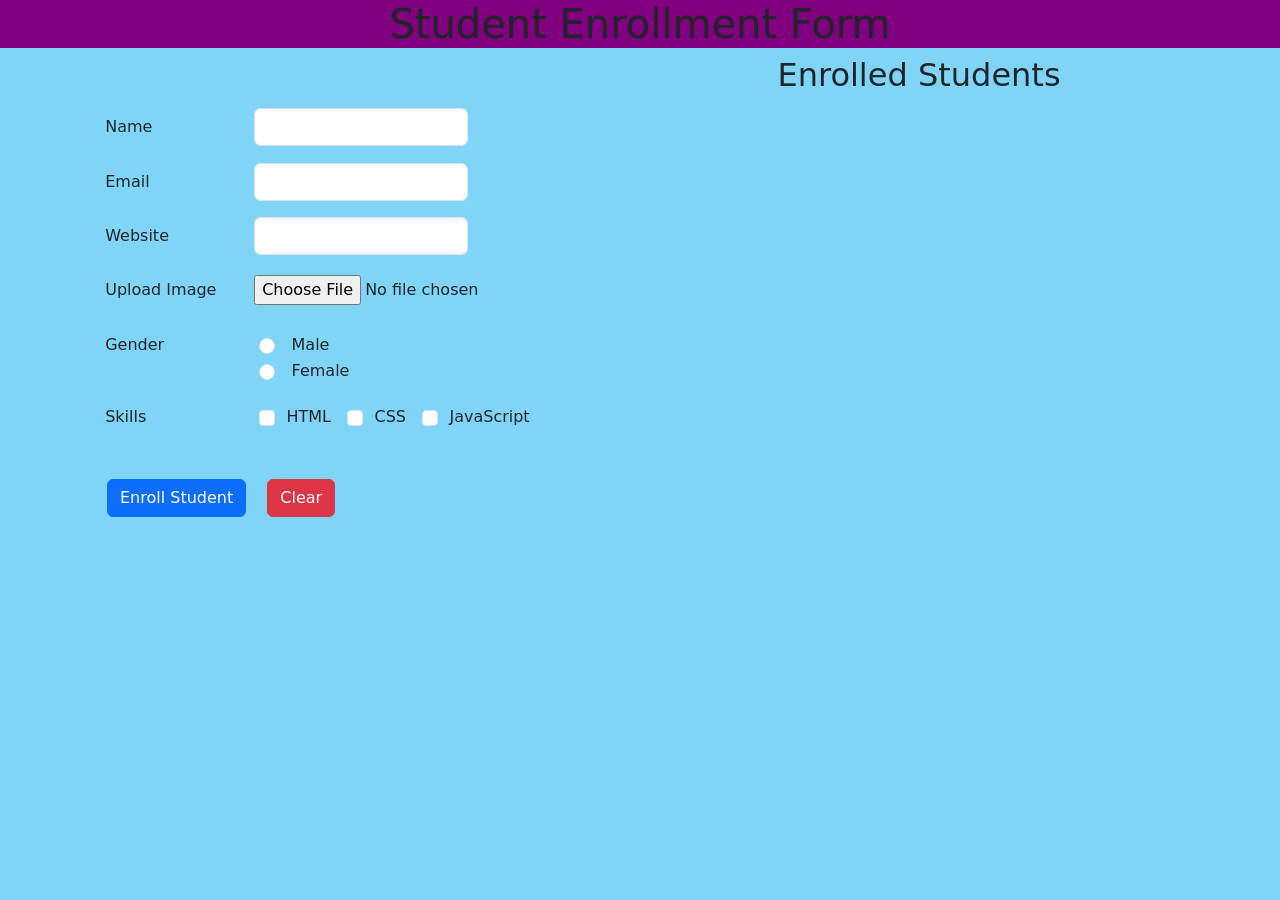
==== Registration Form/index.html @ d1d72a77 "Done3" ====
<!DOCTYPE html>
<html lang="en">
<head>
    <meta charset="UTF-8">
    <meta http-equiv="X-UA-Compatible" content="IE=edge">
    <meta name="viewport" content="width=device-width, initial-scale=1.0">
    <title>Registration Form</title>
    <link rel="stylesheet" href="./style.css">
    <link href="https://cdn.jsdelivr.net/npm/bootstrap@5.1.3/dist/css/bootstrap.min.css" rel="stylesheet" integrity="sha384-1BmE4kWBq78iYhFldvKuhfTAU6auU8tT94WrHftjDbrCEXSU1oBoqyl2QvZ6jIW3" crossorigin="anonymous">
    
</head>
<body style="background-color:rgb(126, 213, 248)">
    
    <h1>Student Enrollment Form</h1>

    <div class="container row">    
        <div class="form coloumn">
            <form id="myForm">
                <span class="text_field">
                    <label for="name" class="form-label">Name</label><input class="form-control" type="text" name="name" id="name" required/><br>
                    <label for="email" class="form-label">Email</label><input class="form-control" type="email" name="email" id="email" required/><br>
                    <label for="website" class="form-label">Website</label><input class="form-control" type="text" name="website" id="website" required/><br>
                </span>
                
                <label for="img" class="form-label">Upload Image</label><input class="form-control-file" type="file" name="img" id="img" required/><br>
                <label for="gender" class="form-label">Gender</label>
                    <span class="radio-container">
                        <div class="male">
                                <input class="form-check-input" type="radio" name="gender" id="Male" value="Male" required/>
                                <label class="form-check-label" for="Male">Male</label>
                        </div>
                        <div class="female">
                                <input class="form-check-input" type="radio" name="gender" id="Female" value="Female" required/>
                                <label class="form-check-label" for="Female">Female</label>
                        </div>
                    </span><br/>
                <label for="skills" class="form-label">Skills</label>
                    <span class="checkbox-container">
                        <input class="form-check-input" type="checkbox" name="skills" id="HTML" value="HTML"/><label class="form-check-label" for="HTML">HTML</label>
                        <input class="form-check-input" type="checkbox" name="skills" id="CSS" value="CSS"/><label for="CSS">CSS</label>
                        <input class="form-check-input" type="checkbox" name="skills" id="JavaScript" value="JavaScript"/><label for="JavaScript">JavaScript</label><br>
                    </span>
                    <br/>
                <span class="btn">
                    <input class="btn btn-primary" type="submit" value="Enroll Student" />
                    <input class="btn btn-danger" type="reset" value="Clear" />
                </span>
            </form>
        </div>

        <div class="Enrolled_Students coloumn" id="std_result">
                
                <h2>Enrolled Students</h2>

                <div class="result row" id="t_row">

                    <div class="data coloumn">
                        <p>Description</p>
                    </div>

                    <div class="image coloumn">
                        <p>Image</p>
                    </div>

                </div>

        </div>
        
    </div>
    
    <script type="text/javascript" src="main.js"></script>
</body>
</html>
---- Registration Form/style.css ----
h1{
    background-color: purple;
    text-align: center;
    color: white;
}

body .container{
    margin: auto;
}

.row{
    display: flex;
}

.coloumn{
    flex: 50%;

}

.form{
    padding: 3em;
    text-align: left;
    border-right: 0.3rem pink;
}

.text_field input{
    display: inline-flex;
    width: 40%;
}


label{
    display: inline-flex;
    margin: auto;
    width: 30%;
    padding: 0.7em;
}

.radio-container{
    display: inline-flex;
    flex-direction: column;
}

.female{
    margin-top: -20%;
}

.radio-container input{
    margin-top: 1em;
}

.checkbox-container input{
    margin-top: 1em;
}

.checkbox-container label{
    width: auto;
}


.btn .btn-danger{
    margin-left: 1em;
}

.Enrolled_Students{
    text-align: center;
}

.result.row{
    width: 90%;
    display: none;
}

.result .data.coloumn{
    border: 1px solid grey;
    text-align: left;
    align-items: center;
    align-content: center;
    background-color: darkgreen;
    color: black;
    font-weight: bold;
    width: 70%;
    height: 2em;
    flex: inherit;
} 

.result .image.coloumn{
    border: 1px solid grey;
    text-align: left;
    align-items: center;
    align-content: center;
    background-color: rgb(28, 173, 28);
    color: white;
    font-weight: bold;
    width: 30%;
    flex: inherit;
    height: 2em;
}

.result p{
    margin: auto;
}

.enroll.row{
    display: inline-flex;
    width: 90%;
}

.enroll .e_data.coloumn{
    border: 1px solid grey;
    text-align: left;
    align-items: center;
    align-content: center;
    color: black;
    width: 70%;
    height: 9em;
    flex: inherit;
} 

.enroll .e_image.coloumn{
    border: 1px solid grey;
    color: white;
    width: 30%;
    flex: inherit;
    height: 9em;
}

.enroll p{
    margin: auto;
}

img{
    width: 100%;
    height: 100%;
}
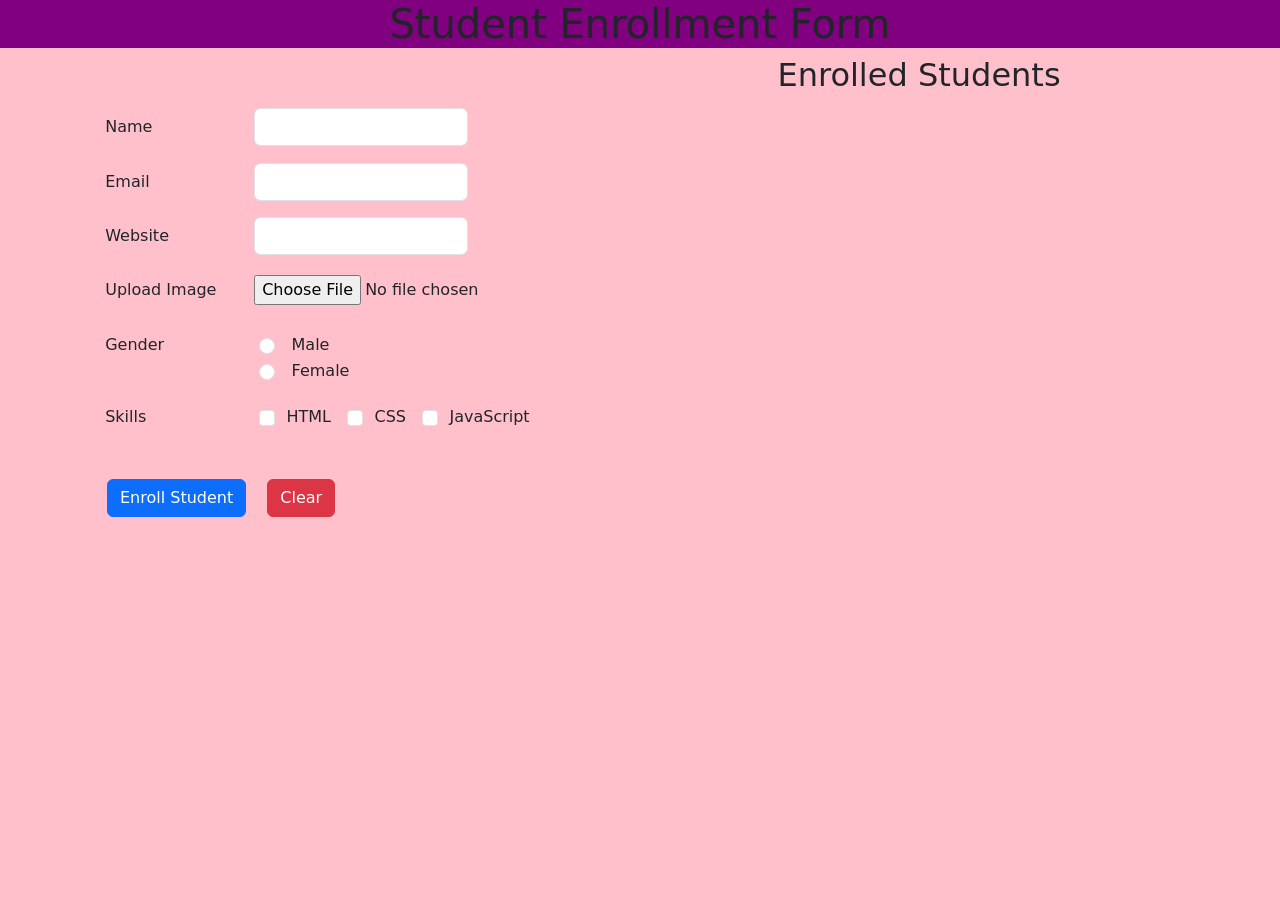
==== commit 213bf66f: "Done2" ====
--- a/Registration Form/index.html
+++ b/Registration Form/index.html
@@ -9,7 +9,7 @@
     <link href="https://cdn.jsdelivr.net/npm/bootstrap@5.1.3/dist/css/bootstrap.min.css" rel="stylesheet" integrity="sha384-1BmE4kWBq78iYhFldvKuhfTAU6auU8tT94WrHftjDbrCEXSU1oBoqyl2QvZ6jIW3" crossorigin="anonymous">
     
 </head>
-<body style="background-color:rgb(126, 213, 248)">
+<body style="background-color: pink">
     
     <h1>Student Enrollment Form</h1>
 
--- a/Registration Form/style.css
+++ b/Registration Form/style.css
@@ -1,7 +1,7 @@
 h1{
     background-color: purple;
     text-align: center;
-    color: white;
+    color: black;
 }
 
 body .container{
@@ -20,7 +20,7 @@
 .form{
     padding: 3em;
     text-align: left;
-    border-right: 0.3rem pink;
+    border-right: red;
 }
 
 .text_field input{
@@ -76,7 +76,7 @@
     text-align: left;
     align-items: center;
     align-content: center;
-    background-color: darkgreen;
+    background-color: brown;
     color: black;
     font-weight: bold;
     width: 70%;
@@ -85,11 +85,12 @@
 } 
 
 .result .image.coloumn{
-    border: 1px solid grey;
+    border: 1px solid green;
     text-align: left;
     align-items: center;
     align-content: center;
-    background-color: rgb(28, 173, 28);
+    background-color:  orange;
+    ;
     color: white;
     font-weight: bold;
     width: 30%;
@@ -107,7 +108,7 @@
 }
 
 .enroll .e_data.coloumn{
-    border: 1px solid grey;
+    border: grey;
     text-align: left;
     align-items: center;
     align-content: center;
@@ -132,4 +133,5 @@
 img{
     width: 100%;
     height: 100%;
-}+}
+
